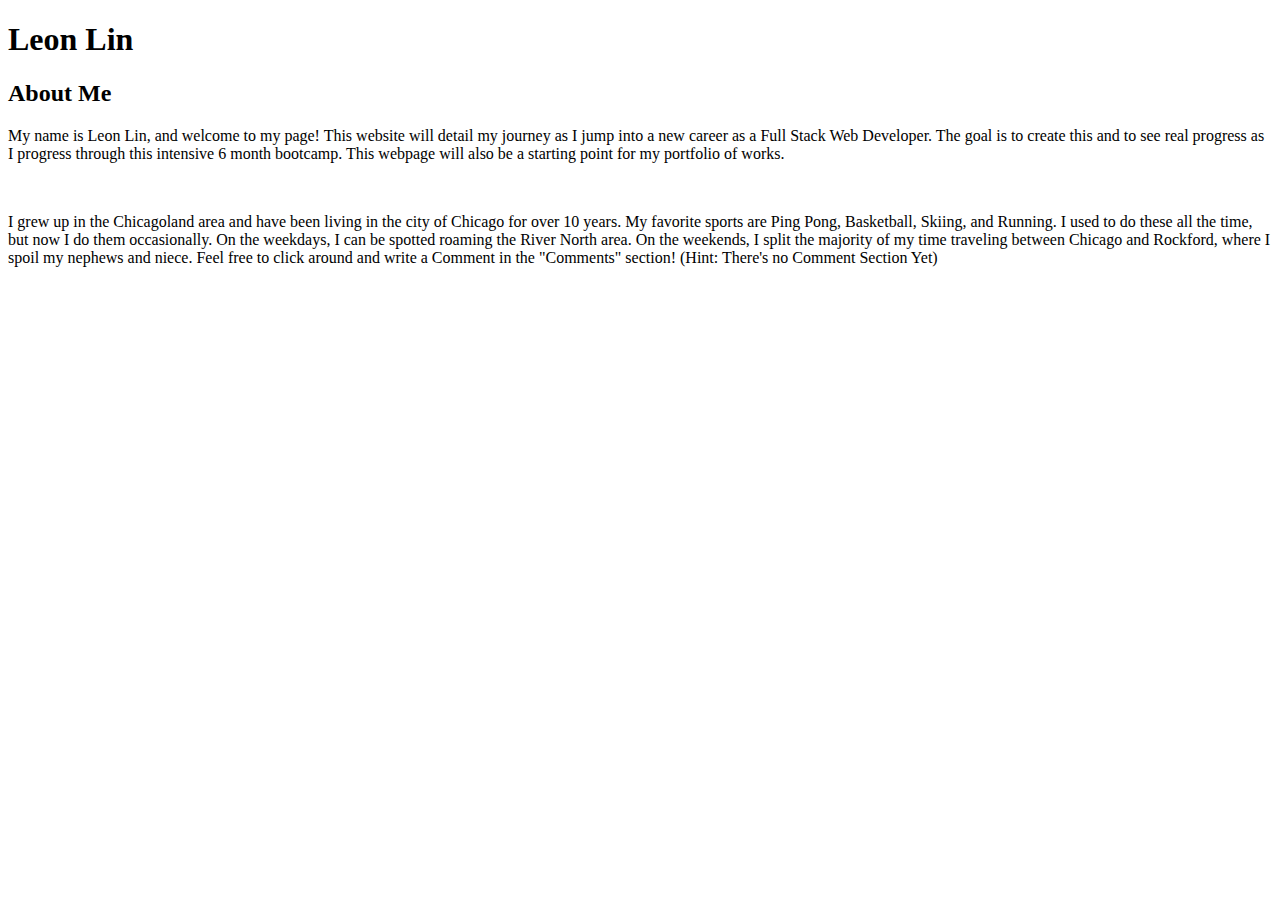
==== index.html @ cf1a26f4 "html file updated" ====
<!DOCTYPE html>
<html lang="en">

<head>
    <meta charset="UTF-8">
    <meta name="viewport" content="width=device-width, initial-scale=1.0">
    <meta http-equiv="X-UA-Compatible" content="ie=edge">
    <title>About Me</title>
</head>

<!-- Great shortcuts to utilize:  -->
<!-- Type "Command + / " to comment in and out of  a line -->
<!-- Type "Shift + Option + F" to quickly format code to make it look more readable -->

<body>

    <div>
        <header>
            <h1> Leon Lin</h1>
        </header>
    </div>

    <div>
        <h2> About Me</h2>
    </div>


    <div>
        <p>My name is Leon Lin, and welcome to my page! This website will detail my journey as I jump into a new career
            as a Full Stack Web Developer. The goal is to create this and to see real progress as I progress through this
            intensive 6 month bootcamp. This webpage will also be a starting point for my portfolio of works.</p>

        <br>

        <p>I grew up in the Chicagoland area and have been living in the city of Chicago for over 10 years. My favorite
            sports are Ping Pong, Basketball, Skiing, and Running. I used to do these all the time, but now I do them
            occasionally. On the weekdays, I can be spotted roaming the River North area. On the weekends, I split the
            majority of my time traveling between Chicago and Rockford, where I spoil my nephews and niece. Feel free to
            click around and write a Comment in the "Comments" section! (Hint: There's no Comment Section Yet)</p>
        </p>


    </div>
</body>

</html>
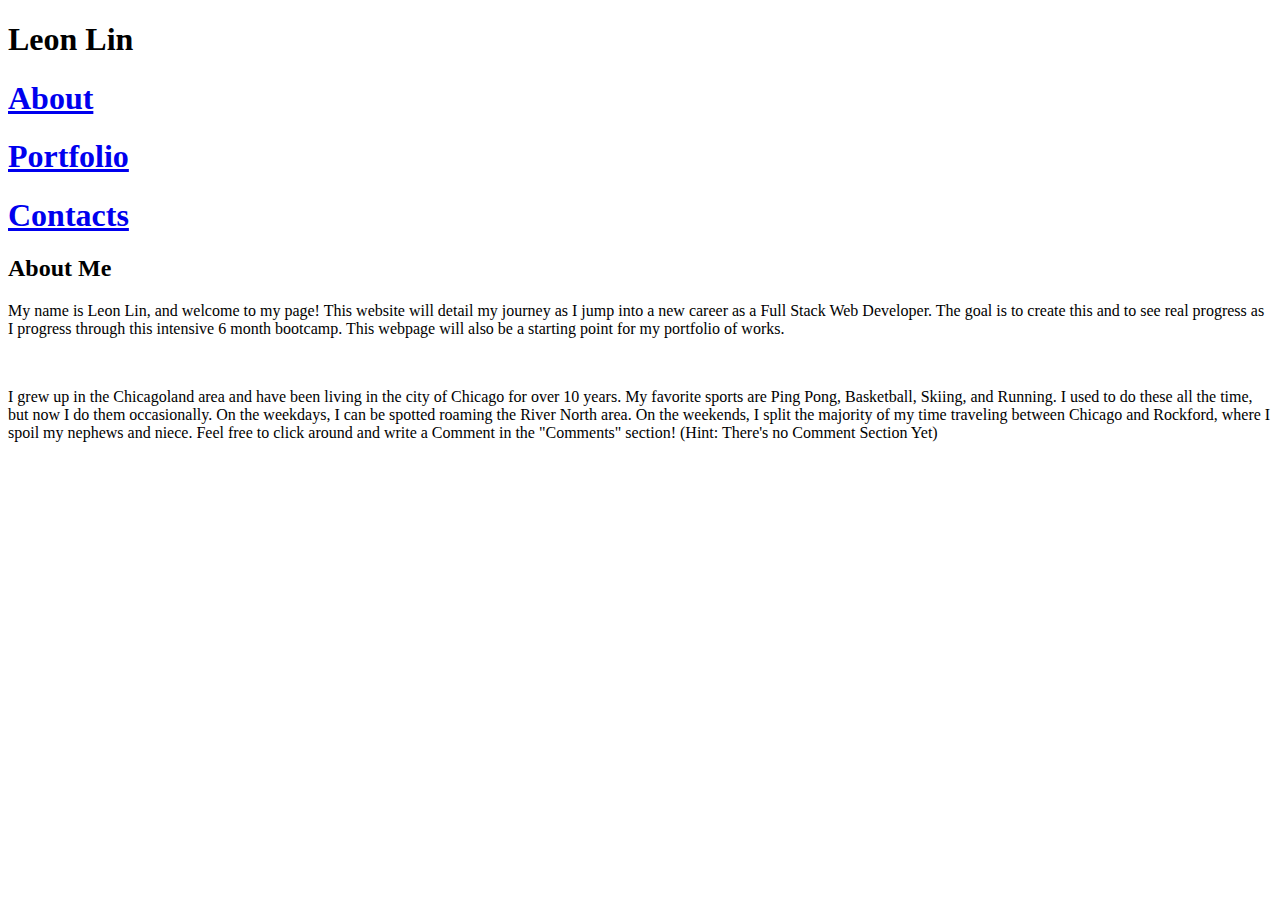
==== commit c8b55d15: "Version 1.I think i linked all my pages together and am still not sure what i'm doing" ====
--- a/index.html
+++ b/index.html
@@ -14,9 +14,16 @@
 
 <body>
 
-    <div>
+    <div class="top-heading">
         <header>
             <h1> Leon Lin</h1>
+            
+            <section id="apc">
+                <h1> <a href="index.html">About</a></h1>
+                <h1> <a href="portfolio.html">Portfolio</a></h1>
+                <h1> <a href="contact.html">Contacts</a></h1>
+            </section>
+
         </header>
     </div>
 
@@ -26,6 +33,8 @@
 
 
     <div>
+
+        
         <p>My name is Leon Lin, and welcome to my page! This website will detail my journey as I jump into a new career
             as a Full Stack Web Developer. The goal is to create this and to see real progress as I progress through this
             intensive 6 month bootcamp. This webpage will also be a starting point for my portfolio of works.</p>
@@ -39,7 +48,6 @@
             click around and write a Comment in the "Comments" section! (Hint: There's no Comment Section Yet)</p>
         </p>
 
-
     </div>
 </body>
 
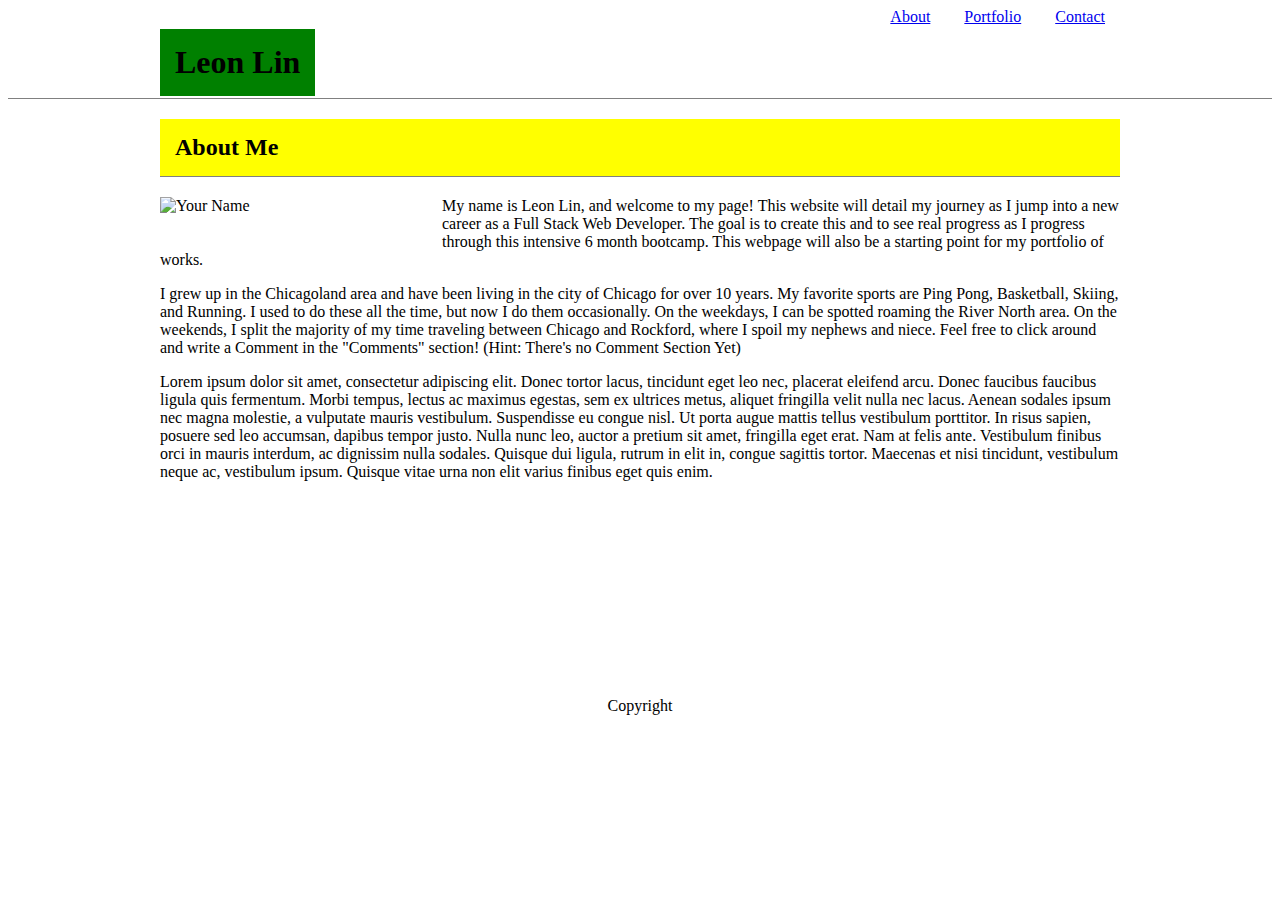
==== commit 84d6741f: "index page almost done" ====
--- a/index.html
+++ b/index.html
@@ -6,6 +6,7 @@
     <meta name="viewport" content="width=device-width, initial-scale=1.0">
     <meta http-equiv="X-UA-Compatible" content="ie=edge">
     <title>About Me</title>
+    <link rel="stylesheet" href="assets/css/style.css">
 </head>
 
 <!-- Great shortcuts to utilize:  -->
@@ -14,41 +15,86 @@
 
 <body>
 
-    <div class="top-heading">
-        <header>
-            <h1> Leon Lin</h1>
-            
-            <section id="apc">
-                <h1> <a href="index.html">About</a></h1>
-                <h1> <a href="portfolio.html">Portfolio</a></h1>
-                <h1> <a href="contact.html">Contacts</a></h1>
-            </section>
 
-        </header>
+
+    <header>
+        <!-- There should be a container around index, portfolio, and contact -->
+        <!-- remember to set the header to 960 px; -->
+        <!-- margin: 0 auto; tag in CSS to center the header -->
+
+
+        <div>
+            <h1>Leon Lin</h1>
+
+            <nav>
+                <a href="index.html">About</a>
+                <a href="portfolio.html">Portfolio</a>
+                <a href="contact.html">Contact</a>
+            </nav>
+        </div>
+
+
+    </header>
+
     </div>
 
-    <div>
-        <h2> About Me</h2>
-    </div>
+<section class="background">
+
+    <section>
+        <div>
+            <!-- The about me section will need it's own container -->
+            <h2> About Me</h2>
+        </div>
 
 
-    <div>
+        <div>
 
-        
-        <p>My name is Leon Lin, and welcome to my page! This website will detail my journey as I jump into a new career
-            as a Full Stack Web Developer. The goal is to create this and to see real progress as I progress through this
-            intensive 6 month bootcamp. This webpage will also be a starting point for my portfolio of works.</p>
+            <img id="profilepic" src="assets/images/Profile Pic.png" alt="Your Name">
 
-        <br>
+            <p>My name is Leon Lin, and welcome to my page! This website will detail my journey as I jump into a new
+                career
+                as a Full Stack Web Developer. The goal is to create this and to see real progress as I progress through
+                this
+                intensive 6 month bootcamp. This webpage will also be a starting point for my portfolio of works.</p>
 
-        <p>I grew up in the Chicagoland area and have been living in the city of Chicago for over 10 years. My favorite
-            sports are Ping Pong, Basketball, Skiing, and Running. I used to do these all the time, but now I do them
-            occasionally. On the weekdays, I can be spotted roaming the River North area. On the weekends, I split the
-            majority of my time traveling between Chicago and Rockford, where I spoil my nephews and niece. Feel free to
-            click around and write a Comment in the "Comments" section! (Hint: There's no Comment Section Yet)</p>
-        </p>
 
-    </div>
+            <p>I grew up in the Chicagoland area and have been living in the city of Chicago for over 10 years. My
+                favorite
+                sports are Ping Pong, Basketball, Skiing, and Running. I used to do these all the time, but now I do
+                them
+                occasionally. On the weekdays, I can be spotted roaming the River North area. On the weekends, I split
+                the
+                majority of my time traveling between Chicago and Rockford, where I spoil my nephews and niece. Feel
+                free to
+                click around and write a Comment in the "Comments" section! (Hint: There's no Comment Section Yet)</p>
+            </p>
+
+            <p>
+                Lorem ipsum dolor sit amet, consectetur adipiscing elit. Donec tortor lacus, tincidunt eget leo nec,
+                placerat eleifend arcu. Donec faucibus faucibus ligula quis fermentum. Morbi tempus, lectus ac maximus
+                egestas, sem ex ultrices metus, aliquet fringilla velit nulla nec lacus. Aenean sodales ipsum nec magna
+                molestie, a vulputate mauris vestibulum. Suspendisse eu congue nisl. Ut porta augue mattis tellus
+                vestibulum porttitor. In risus sapien, posuere sed leo accumsan, dapibus tempor justo. Nulla nunc leo,
+                auctor a pretium sit amet, fringilla eget erat. Nam at felis ante. Vestibulum finibus orci in mauris
+                interdum, ac dignissim nulla sodales. Quisque dui ligula, rutrum in elit in, congue sagittis tortor.
+                Maecenas et nisi tincidunt, vestibulum neque ac, vestibulum ipsum. Quisque vitae urna non elit varius
+                finibus eget quis enim.
+
+            </p>
+
+        </div>
+
+    </section>
+
+</section>    
+
 </body>
 
+<footer>
+    <!-- notice how there's a green bar? ust the border top color line thing -->
+    <div>
+    Copyright
+    </div>
+</footer>
+
 </html>--- a/assets/css/style.css
+++ b/assets/css/style.css
@@ -0,0 +1,74 @@
+header { 
+  
+    width: 100%;
+    height: 90px;
+    border-bottom: 1px solid grey /*code taken from https://internetingishard.com/html-and-css/css-box-model*/
+}
+
+header div {
+        width: 960px;
+        margin: 0 auto;
+}
+
+header h1 {
+
+    background-color: green; /*This makes 'Leon Lin' backgrond green'*/
+    padding: 15px;
+}
+
+header h1, nav {
+    display: inline-block; /*inline-block does not add a line-break after element so element can sit next to other elements*/
+    /* background-color: pink; */
+}
+
+header h1 {
+        float: left
+}
+
+nav {
+    float: right;
+}
+
+header a {
+padding: 15px;
+
+}
+    
+
+section {
+    width: 960px;
+    margin: 0 auto;
+    padding-bottom: 100px;
+  
+}
+
+section h2 /*This is the "About Me" section*/ 
+    {
+    padding: 15px;
+    background-color: yellow;
+    border-bottom: 1px solid grey;
+}
+
+#profilepic {
+    height: 20%;
+    width: 20%;
+    float: left;
+    padding-right: 90px;
+    padding-bottom: 25px;
+
+}
+
+footer {
+    width: 100%;
+    text-align: center;
+    
+
+}
+
+/* footer div {
+    margin: 0 auto;
+} */
+
+/* .background {
+    background-color: orange;
+} */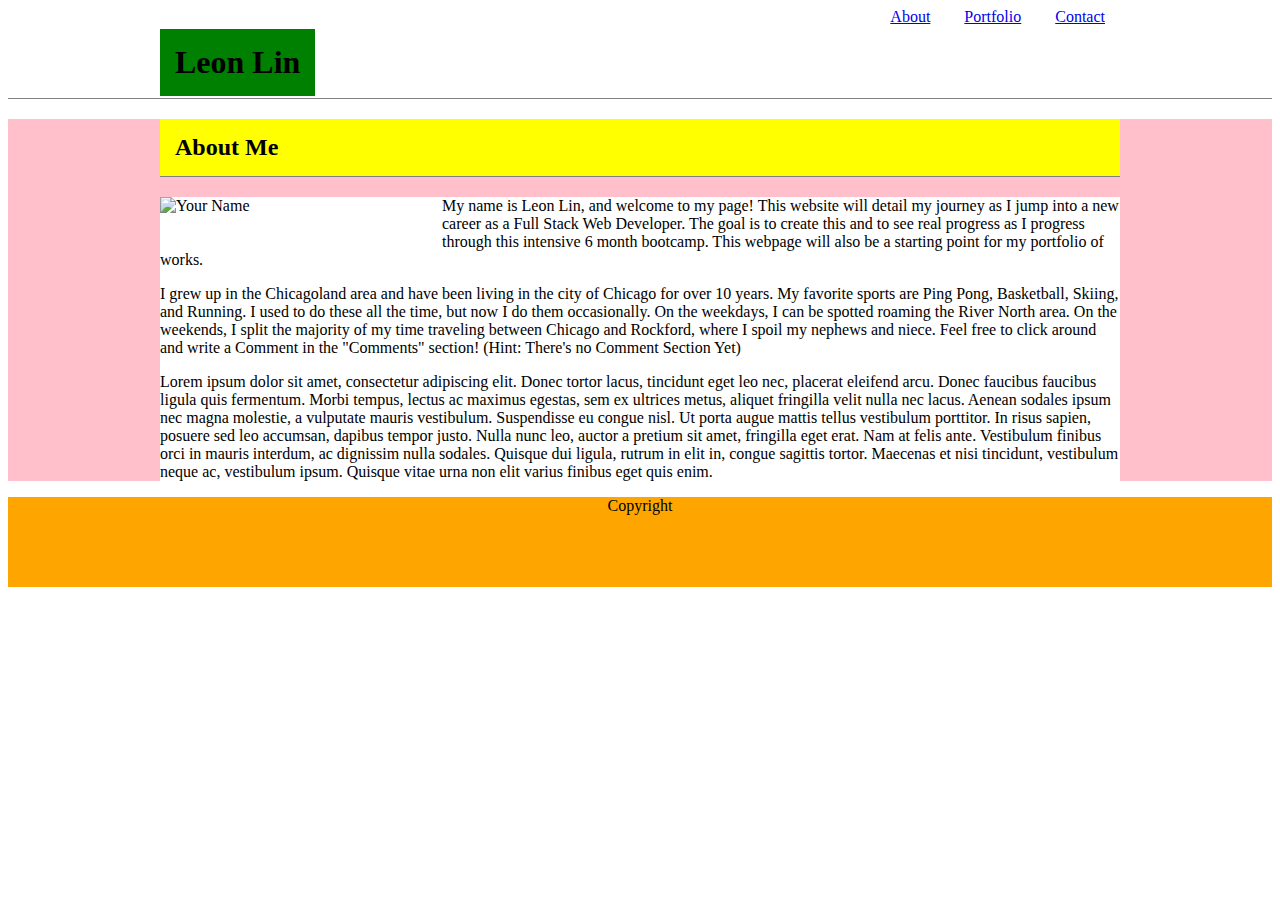
==== commit 28341327: "got all three headers and footers running" ====
--- a/index.html
+++ b/index.html
@@ -38,9 +38,9 @@
 
     </div>
 
-<section class="background">
+<section>
 
-    <section>
+    <!-- <section> -->
         <div>
             <!-- The about me section will need it's own container -->
             <h2> About Me</h2>
@@ -84,7 +84,7 @@
 
         </div>
 
-    </section>
+    <!-- </section> -->
 
 </section>    
 
@@ -93,7 +93,7 @@
 <footer>
     <!-- notice how there's a green bar? ust the border top color line thing -->
     <div>
-    Copyright
+   <p> Copyright </p>
     </div>
 </footer>
 
--- a/assets/css/style.css
+++ b/assets/css/style.css
@@ -35,11 +35,25 @@
 }
     
 
-section {
+/* section {
     width: 960px;
     margin: 0 auto;
     padding-bottom: 100px;
   
+} */
+
+section {
+    width: 100%;
+    background-color: pink;
+
+}
+
+section div {
+    width: 960px;
+    background-color: white;
+    margin: 0 auto;
+
+
 }
 
 section h2 /*This is the "About Me" section*/ 
@@ -58,9 +72,14 @@
 
 }
 
-footer {
+footer div {
+    /* display: table-cell; */
     width: 100%;
+    height: 90px;
+    /* vertical-align: bottom; */
     text-align: center;
+    background-color: orange
+    
     
 
 }
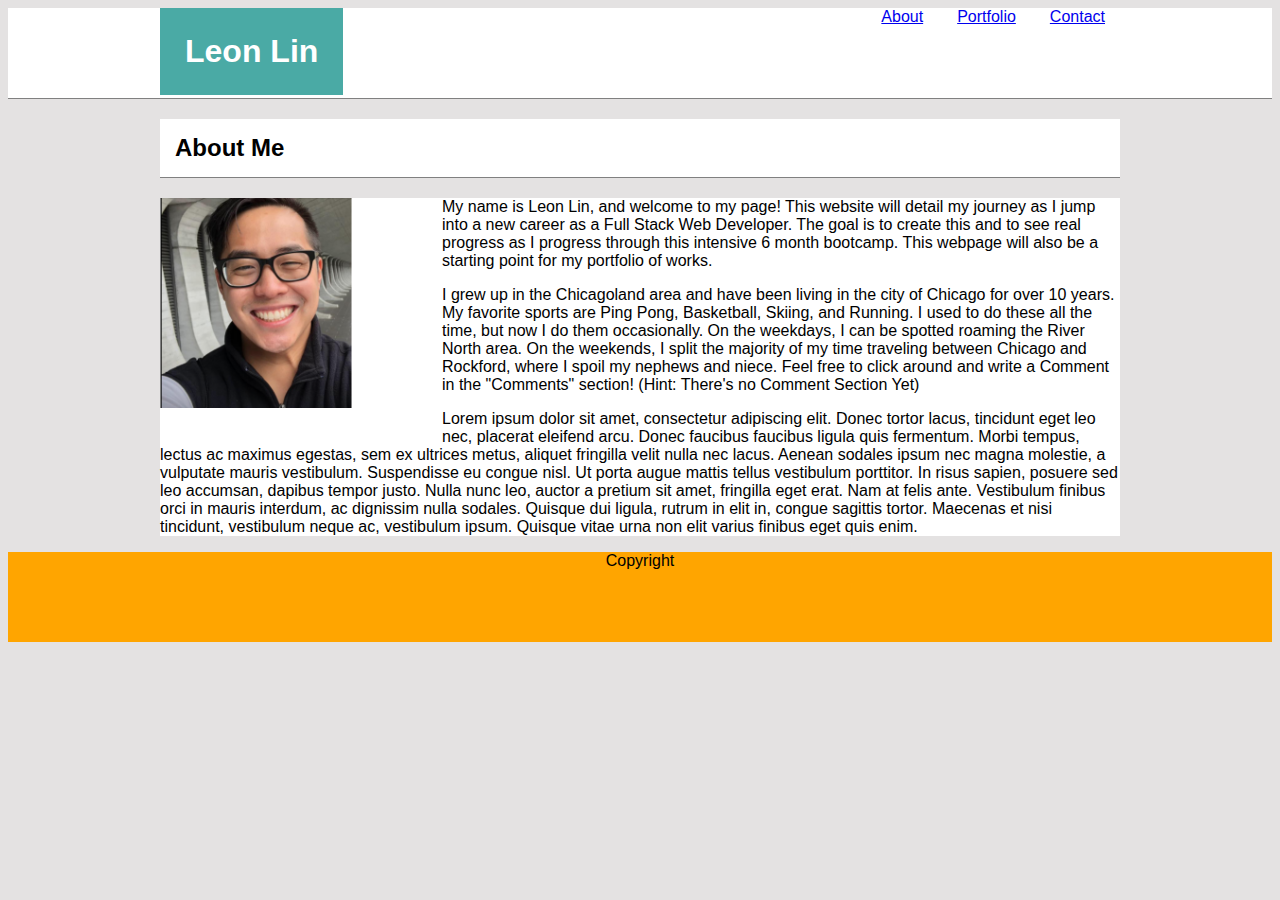
==== commit f8d64156: "like 90% done" ====
--- a/index.html
+++ b/index.html
@@ -45,6 +45,7 @@
             <!-- The about me section will need it's own container -->
             <h2> About Me</h2>
         </div>
+        
 
 
         <div>
--- a/assets/css/style.css
+++ b/assets/css/style.css
@@ -1,9 +1,20 @@
+* {
+    font-family: 'Arial', 'Helvetica Neue', Helvetica, sans-seerif;
+
+}
+
+body {
+    background-color: rgb(228, 226, 226);
+}
+
 header { 
   
     width: 100%;
     height: 90px;
-    border-bottom: 1px solid grey /*code taken from https://internetingishard.com/html-and-css/css-box-model*/
-}
+    border-bottom: 1px solid grey; /*code taken from https://internetingishard.com/html-and-css/css-box-model*/
+    font-family: 'Georgia', Times, serif;
+    background-color:#ffffff;
+}   
 
 header div {
         width: 960px;
@@ -12,13 +23,15 @@
 
 header h1 {
 
-    background-color: green; /*This makes 'Leon Lin' backgrond green'*/
-    padding: 15px;
+    background-color: #4aaaa5; /*This makes 'Leon Lin' background green'*/
+    color: white; /*Font Color*/
+    padding: 25px;
+    margin: 0;
 }
 
 header h1, nav {
     display: inline-block; /*inline-block does not add a line-break after element so element can sit next to other elements*/
-    /* background-color: pink; */
+    
 }
 
 header h1 {
@@ -27,6 +40,7 @@
 
 nav {
     float: right;
+    font-family: 'Georgia', Times, serif;
 }
 
 header a {
@@ -35,16 +49,10 @@
 }
     
 
-/* section {
-    width: 960px;
-    margin: 0 auto;
-    padding-bottom: 100px;
-  
-} */
-
 section {
     width: 100%;
-    background-color: pink;
+    background-color: rgb(228, 226, 226);
+
 
 }
 
@@ -56,12 +64,13 @@
 
 }
 
-section h2 /*This is the "About Me" section*/ 
+section h2 /*This is the "Portfolio" section*/ 
     {
     padding: 15px;
-    background-color: yellow;
+    background-color:#ffffff;
     border-bottom: 1px solid grey;
 }
+
 
 #profilepic {
     height: 20%;
@@ -79,8 +88,6 @@
     /* vertical-align: bottom; */
     text-align: center;
     background-color: orange
-    
-    
 
 }
 
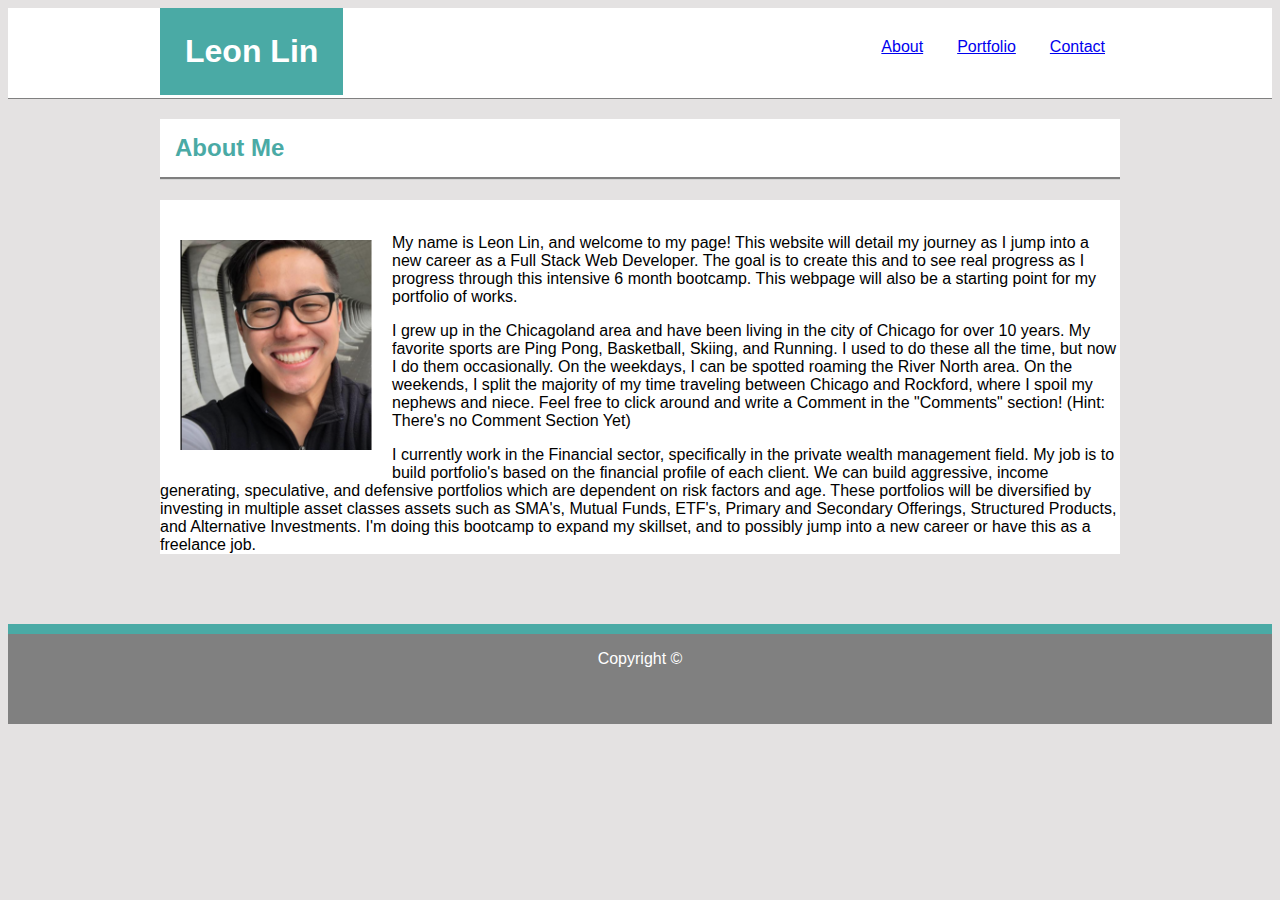
==== commit 4c256331: "finished product" ====
--- a/index.html
+++ b/index.html
@@ -38,63 +38,62 @@
 
     </div>
 
-<section>
+    <section>
 
-    <!-- <section> -->
+        <!-- <section> -->
         <div>
             <!-- The about me section will need it's own container -->
             <h2> About Me</h2>
         </div>
-        
+
 
 
         <div>
 
             <img id="profilepic" src="assets/images/Profile Pic.png" alt="Your Name">
-
+            <br>
             <p>My name is Leon Lin, and welcome to my page! This website will detail my journey as I jump into a new
-                career
-                as a Full Stack Web Developer. The goal is to create this and to see real progress as I progress through
-                this
-                intensive 6 month bootcamp. This webpage will also be a starting point for my portfolio of works.</p>
+                career as a Full Stack Web Developer. The goal is to create this and to see real progress as I progress
+                through
+                this intensive 6 month bootcamp. This webpage will also be a starting point for my portfolio of works.
+            </p>
 
 
             <p>I grew up in the Chicagoland area and have been living in the city of Chicago for over 10 years. My
-                favorite
-                sports are Ping Pong, Basketball, Skiing, and Running. I used to do these all the time, but now I do
-                them
-                occasionally. On the weekdays, I can be spotted roaming the River North area. On the weekends, I split
-                the
-                majority of my time traveling between Chicago and Rockford, where I spoil my nephews and niece. Feel
-                free to
-                click around and write a Comment in the "Comments" section! (Hint: There's no Comment Section Yet)</p>
+                favorite sports are Ping Pong, Basketball, Skiing, and Running. I used to do these all the time, but now
+                I do
+                them occasionally. On the weekdays, I can be spotted roaming the River North area. On the weekends, I
+                split
+                the majority of my time traveling between Chicago and Rockford, where I spoil my nephews and niece. Feel
+                free to click around and write a Comment in the "Comments" section! (Hint: There's no Comment Section
+                Yet)</p>
             </p>
 
             <p>
-                Lorem ipsum dolor sit amet, consectetur adipiscing elit. Donec tortor lacus, tincidunt eget leo nec,
-                placerat eleifend arcu. Donec faucibus faucibus ligula quis fermentum. Morbi tempus, lectus ac maximus
-                egestas, sem ex ultrices metus, aliquet fringilla velit nulla nec lacus. Aenean sodales ipsum nec magna
-                molestie, a vulputate mauris vestibulum. Suspendisse eu congue nisl. Ut porta augue mattis tellus
-                vestibulum porttitor. In risus sapien, posuere sed leo accumsan, dapibus tempor justo. Nulla nunc leo,
-                auctor a pretium sit amet, fringilla eget erat. Nam at felis ante. Vestibulum finibus orci in mauris
-                interdum, ac dignissim nulla sodales. Quisque dui ligula, rutrum in elit in, congue sagittis tortor.
-                Maecenas et nisi tincidunt, vestibulum neque ac, vestibulum ipsum. Quisque vitae urna non elit varius
-                finibus eget quis enim.
+                I currently work in the Financial sector, specifically in the private wealth management field. My job is
+                to build portfolio's based on the financial profile of each client. We can build aggressive, income
+                generating, speculative, and defensive portfolios which are dependent on risk factors and age. These
+                portfolios will be diversified by investing in multiple asset classes assets such as SMA's, Mutual
+                Funds, ETF's, Primary and Secondary Offerings, Structured Products, and Alternative Investments. I'm
+                doing this bootcamp to expand my skillset, and to possibly jump into a new career or have this as a
+                freelance job.
 
             </p>
 
         </div>
+        <br>
+        <br>
+        <br>
+        <!-- </section> -->
 
-    <!-- </section> -->
-
-</section>    
+    </section>
 
 </body>
 
 <footer>
     <!-- notice how there's a green bar? ust the border top color line thing -->
     <div>
-   <p> Copyright </p>
+        <p> Copyright © </p>
     </div>
 </footer>
 
--- a/assets/css/style.css
+++ b/assets/css/style.css
@@ -41,6 +41,7 @@
 nav {
     float: right;
     font-family: 'Georgia', Times, serif;
+    padding-top: 30px;
 }
 
 header a {
@@ -68,7 +69,8 @@
     {
     padding: 15px;
     background-color:#ffffff;
-    border-bottom: 1px solid grey;
+    border-bottom: 3px groove lightgray;
+    color: #4aaaa5;
 }
 
 
@@ -76,18 +78,23 @@
     height: 20%;
     width: 20%;
     float: left;
-    padding-right: 90px;
-    padding-bottom: 25px;
+    padding-right: 20px;
+    padding-left: 20px;
+    padding-bottom: 20px;
+    padding-top: 40px;
 
 }
 
 footer div {
     /* display: table-cell; */
+    clear: both;
     width: 100%;
     height: 90px;
     /* vertical-align: bottom; */
     text-align: center;
-    background-color: orange
+    background-color: gray;
+    color: white;
+    border-top: 10px solid #4aaaa5;
 
 }
 
